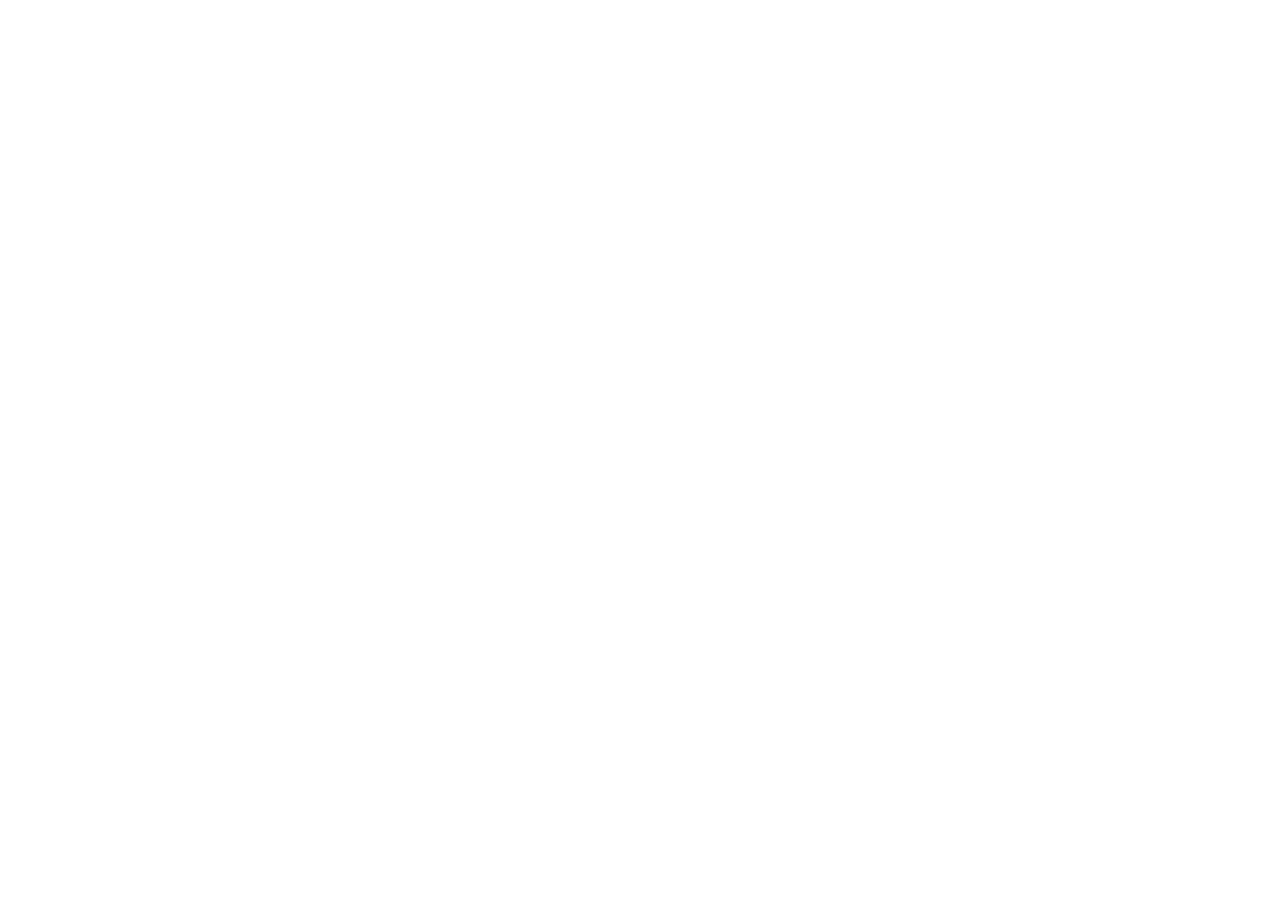
==== pages/Content.html @ 13a08f76 "11/18首页欢迎展示和导航制作完成" ====
<!DOCTYPE html>
<html lang="en">
<head>
    <meta charset="UTF-8">
    <meta name="viewport" content="width=device-width, initial-scale=1.0">
    <title>Document</title>
</head>
<body>
    
</body>
</html>
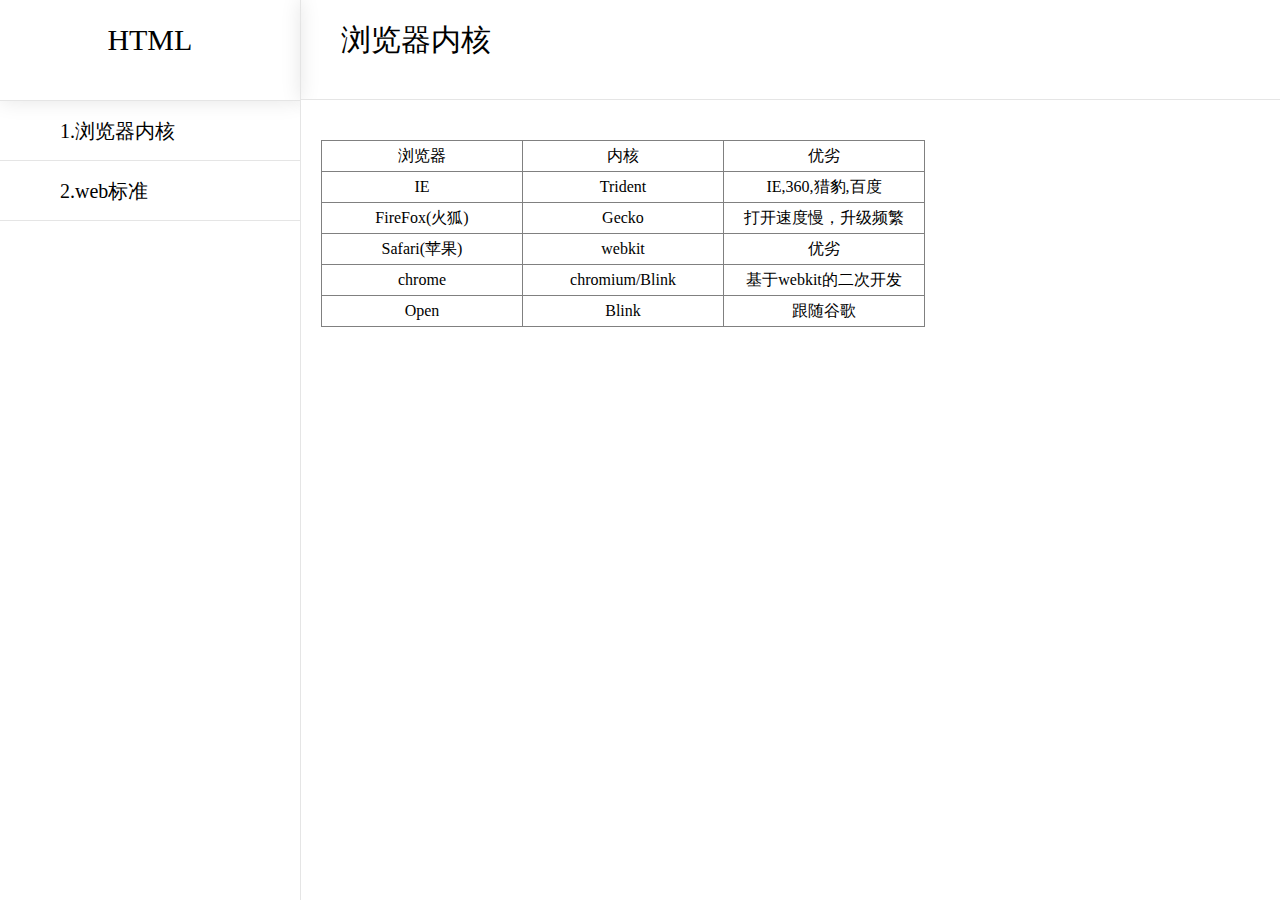
==== commit 312f7ea3: "yemiandajian" ====
--- a/pages/Content.html
+++ b/pages/Content.html
@@ -1,11 +1,60 @@
 <!DOCTYPE html>
 <html lang="en">
+
 <head>
     <meta charset="UTF-8">
     <meta name="viewport" content="width=device-width, initial-scale=1.0">
-    <title>Document</title>
+    <title>HTML</title>
+    <link rel="stylesheet" href="../css/reset.css">
+    <link rel="stylesheet" href="../css/commit.css">
+    <link rel="stylesheet" href="../css/Content.css">
 </head>
+
 <body>
-    
+    <div class="Content">
+        <div class="left">
+            <p class="leftTitle">HTML</p>
+            <ul class="leftCentent"></ul>
+        </div>
+        <div class="right">
+            <p class="leftTitle rightTitle"></p>
+            <iframe frameborder="0" width="100%"></iframe>
+        </div>
+    </div>
 </body>
-</html>+
+</html>
+<script>
+    let objList = [{
+            name: "浏览器内核",
+            url: './htmlInfo.html'
+        },
+        {
+            name: "web标准",
+            url: './webBiao.html'
+        }
+    ]
+    //获取左侧导航栏
+    function list() {
+        let info = []
+        for (let i = 0; i < objList.length; i++) {
+            info.push(`<li>${i+1}.${objList[i].name}</li>`)
+        }
+        document.querySelector('.leftCentent').innerHTML = info.join('')
+        document.querySelector('.rightTitle').innerHTML = objList[0].name
+        document.querySelector('iframe').src = objList[0].url
+    }
+    list()
+    //获取相对应的内容
+    function btn() {
+        let li = document.querySelectorAll('.leftCentent>li')
+        let title = ''
+        for (let i = 0; i < li.length; i++) {
+            li[i].onclick = function () {
+                document.querySelector('.rightTitle').innerHTML = objList[i].name
+                document.querySelector('iframe').src = objList[i].url
+            }
+        }
+    }
+    btn()
+</script>--- a/css/commit.css
+++ b/css/commit.css
@@ -0,0 +1,23 @@
+body,html{
+  width: 100%;
+  height: 100%;
+}
+/* 禁止选中 */
+.select{
+  -moz-user-select: none;
+  /*火狐*/
+  -webkit-user-select: none;
+  /*webkit浏览器*/
+  -ms-user-select: none;
+  /*IE10*/
+  -khtml-user-select: none;
+  /*早期浏览器*/
+  user-select: none;
+}
+/* 内容区域 */
+.infoList{
+  width: 100%;
+  height: 100%;
+  padding: 40px 0 0 20px;
+  box-sizing: border-box;
+}--- a/css/Content.css
+++ b/css/Content.css
@@ -0,0 +1,50 @@
+.Content{
+  width: 100%;
+  height: 100%;
+  display: flex;
+  justify-content: center;
+  align-items: center;
+}
+.left{
+  width: 300px;
+  height: 100%;
+  border-right: 1px solid #e5e5e5;
+}
+.leftTitle{
+  width: 100%;
+  height: 100px;
+  font-size: 30px;
+  text-align: center;
+  line-height: 80px;
+  border-bottom: 1px solid #e5e5e5;
+  box-shadow: 0px 0px 20px 0px #e5e5e5;
+}
+.leftCentent{
+  width: 100%;
+  
+}
+.leftCentent>li{
+  width: 100%;
+  font-size: 20px;
+  padding-left: 60px;
+  box-sizing: border-box;
+  height: 60px;
+  line-height: 60px;
+  border-bottom: 1px solid #e5e5e5;
+  cursor: pointer;
+}
+.leftCentent>li:hover{
+  background-color: aqua;
+}
+.right{
+  width: calc(100% - 300px);
+  height: 100%;
+}
+.rightTitle{
+  text-align: left!important;
+  padding-left: 40px;
+  box-sizing: border-box;
+}
+iframe{
+  height: calc(100% - 104px);
+}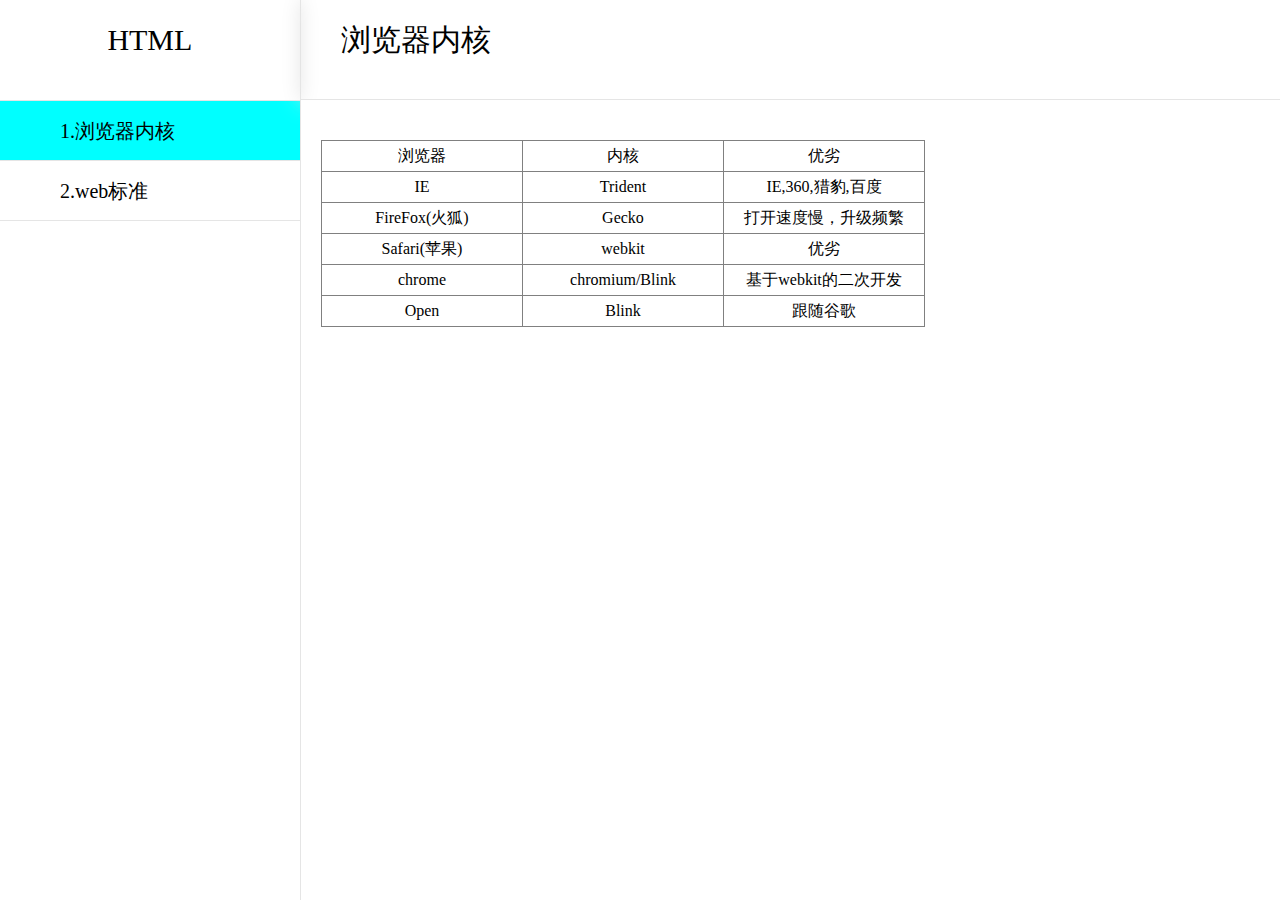
==== commit 7c93b823: "1" ====
--- a/pages/Content.html
+++ b/pages/Content.html
@@ -34,15 +34,21 @@
             url: './webBiao.html'
         }
     ]
+    //获取公共的DOM节点
+    let rightTitle = document.querySelector('.rightTitle')
+    let iframe = document.querySelector('iframe')
     //获取左侧导航栏
     function list() {
+        //存储左侧导航栏的数组
         let info = []
+        //记录当前左侧导航位置
         for (let i = 0; i < objList.length; i++) {
             info.push(`<li>${i+1}.${objList[i].name}</li>`)
         }
         document.querySelector('.leftCentent').innerHTML = info.join('')
-        document.querySelector('.rightTitle').innerHTML = objList[0].name
-        document.querySelector('iframe').src = objList[0].url
+        rightTitle.innerHTML = objList[0].name
+        document.querySelector('.leftCentent>li:nth-child(1)').className = 'active'
+        iframe.src = objList[0].url
     }
     list()
     //获取相对应的内容
@@ -51,8 +57,10 @@
         let title = ''
         for (let i = 0; i < li.length; i++) {
             li[i].onclick = function () {
-                document.querySelector('.rightTitle').innerHTML = objList[i].name
-                document.querySelector('iframe').src = objList[i].url
+                li.forEach(I=>{return I.className = ''})
+                li[i].className = 'active'
+                rightTitle.innerHTML = objList[i].name
+                iframe.src = objList[i].url
             }
         }
     }
--- a/css/Content.css
+++ b/css/Content.css
@@ -36,6 +36,9 @@
 .leftCentent>li:hover{
   background-color: aqua;
 }
+.active{
+  background-color: aqua;
+}
 .right{
   width: calc(100% - 300px);
   height: 100%;
